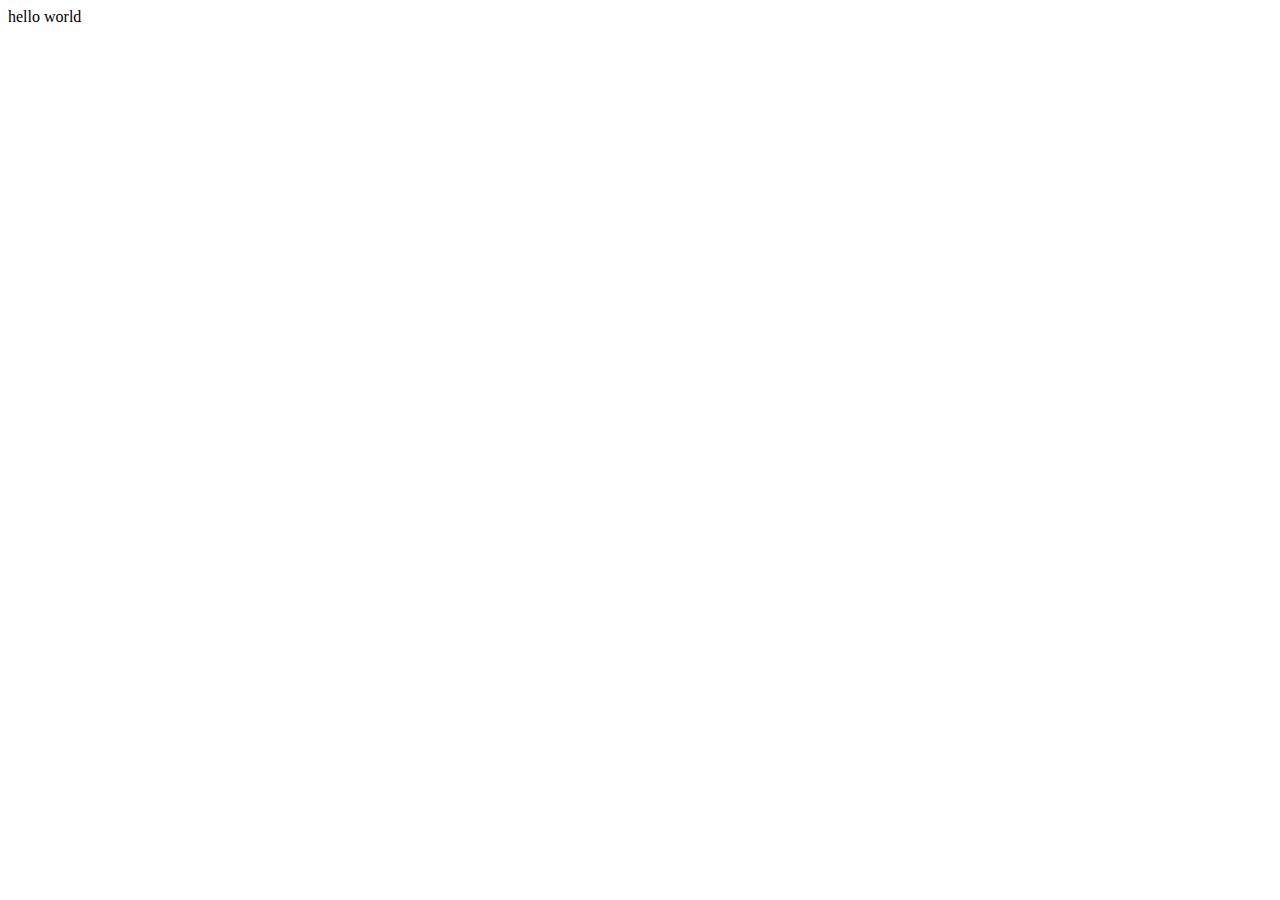
==== index.html @ 64c165b3 "adding the coomit" ====
<!DOCTYPE html>
<html lang="en">
<head>
    <meta charset="UTF-8">
    <meta name="viewport" content="width=device-width, initial-scale=1.0">
    <title>awais</title>
</head>
<body>
    hello world
</body>
</html>
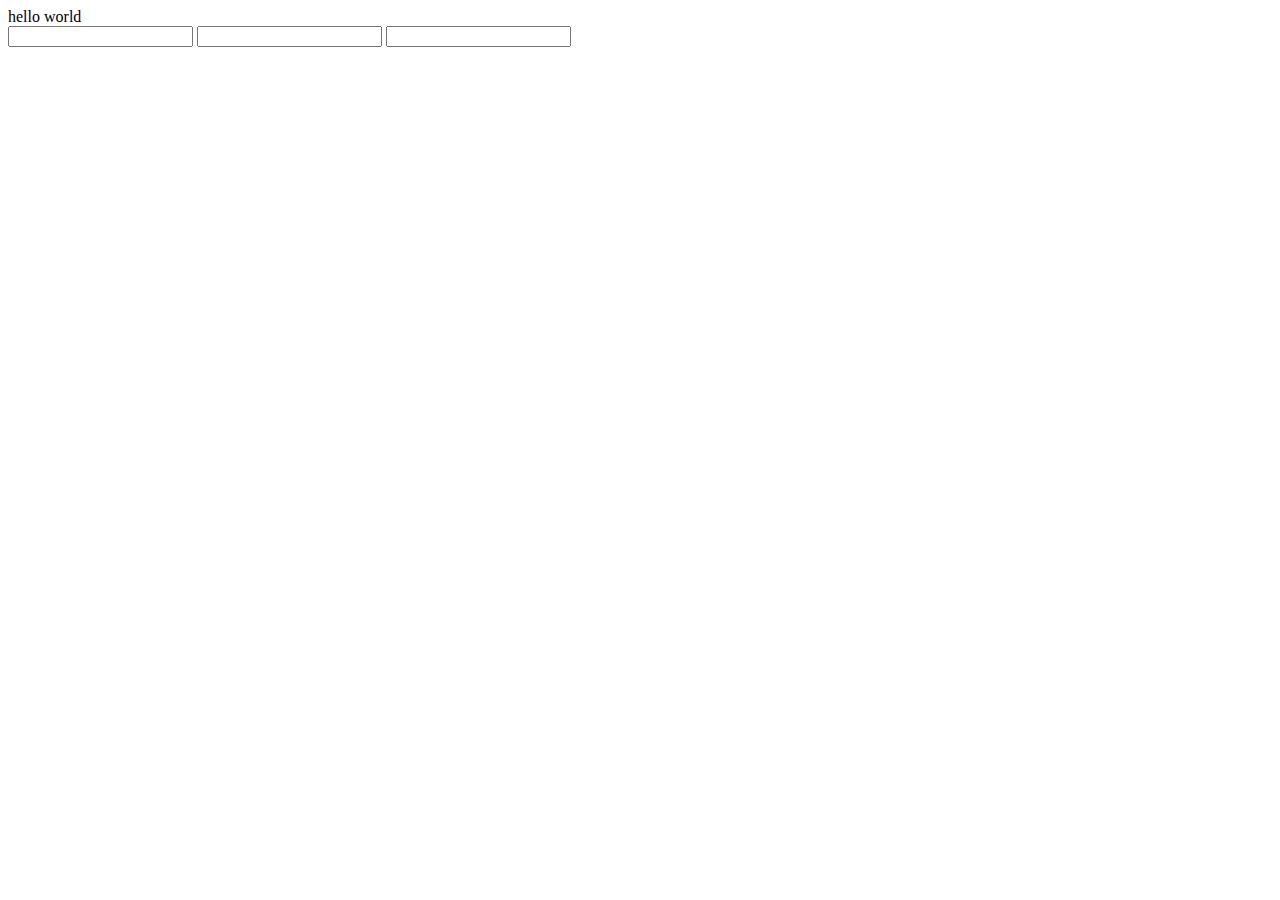
==== commit 53ac5dae: "creating a nre bracnh" ====
--- a/index.html
+++ b/index.html
@@ -7,5 +7,13 @@
 </head>
 <body>
     hello world
+    <img src="\" alt="">
+    
+    <form action="">
+        <input type="text">
+        <input type="text">
+        <input type="text">
+
+    </form>
 </body>
 </html>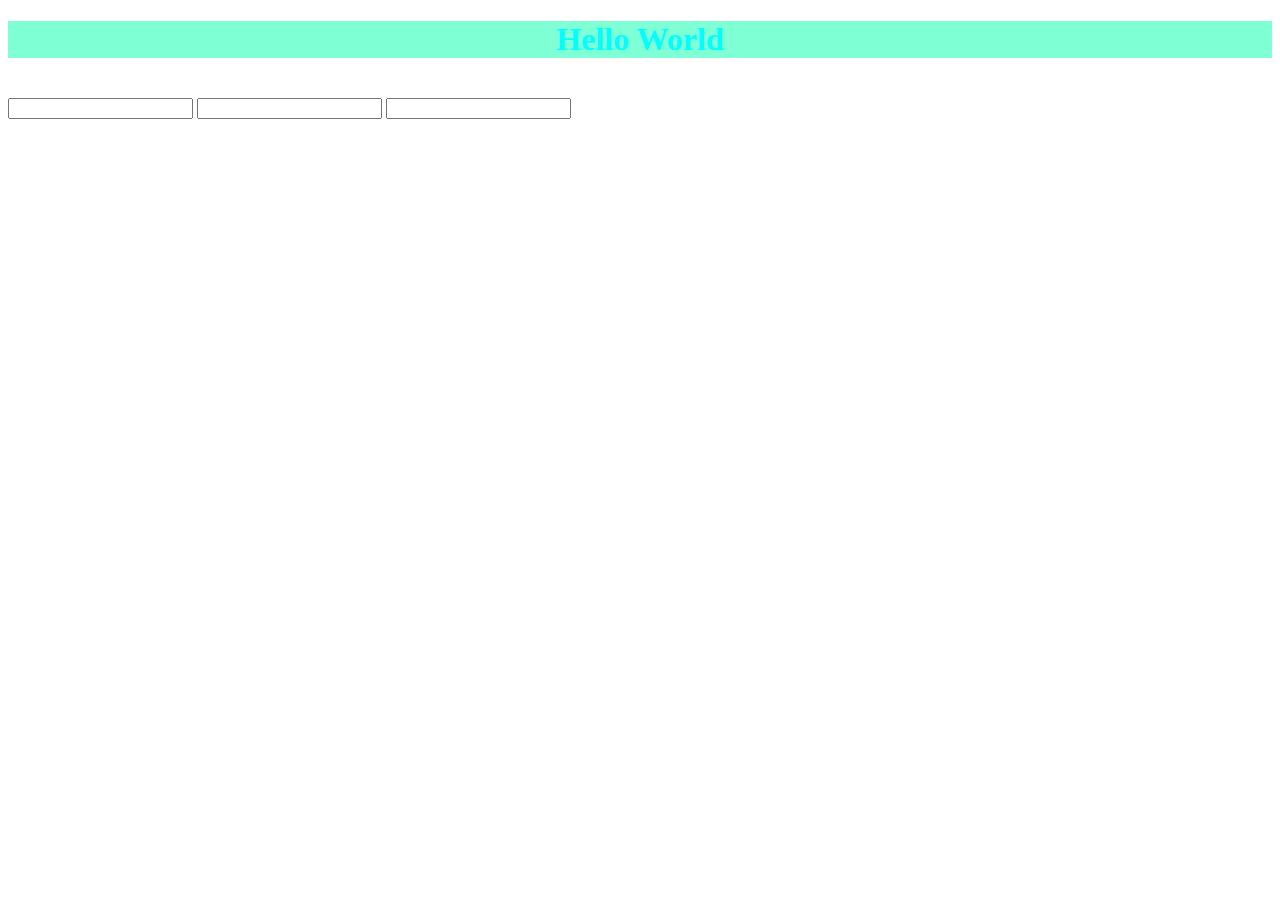
==== commit bc7cb203: "H1 add" ====
--- a/index.html
+++ b/index.html
@@ -4,9 +4,10 @@
     <meta charset="UTF-8">
     <meta name="viewport" content="width=device-width, initial-scale=1.0">
     <title>awais</title>
+    <link rel="stylesheet" href="style.css">
 </head>
 <body>
-    hello world
+   <h1>Hello World</h1> 
     <img src="\" alt="">
     
     <form action="">
--- a/style.css
+++ b/style.css
@@ -0,0 +1,10 @@
+h1{
+    color: aqua;
+    background-color: aquamarine;
+    text-align: center;
+    text-transform:capitalize;
+    text-decoration: none;
+    font-family: 'Times New Roman', Times, serif;
+    font-weight: 200px ;
+
+}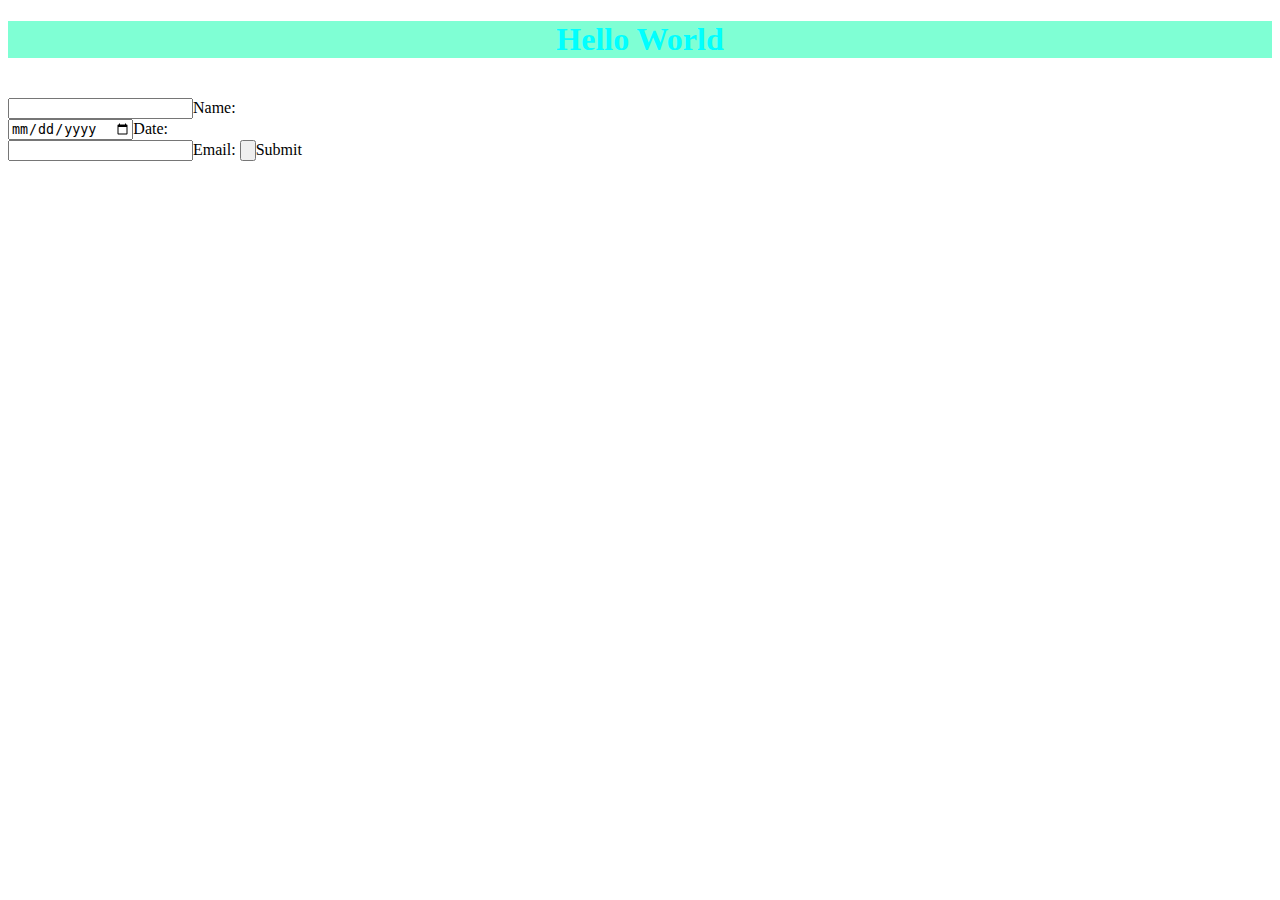
==== commit c1cbe9e2: "Form elements update" ====
--- a/index.html
+++ b/index.html
@@ -11,9 +11,11 @@
     <img src="\" alt="">
     
     <form action="">
-        <input type="text">
-        <input type="text">
-        <input type="text">
+        <input type="text">Name:<br>
+        <input type="date">Date:<br>
+        <input type="email">Email:
+        <input type="button">Submit<br>
+
 
     </form>
 </body>
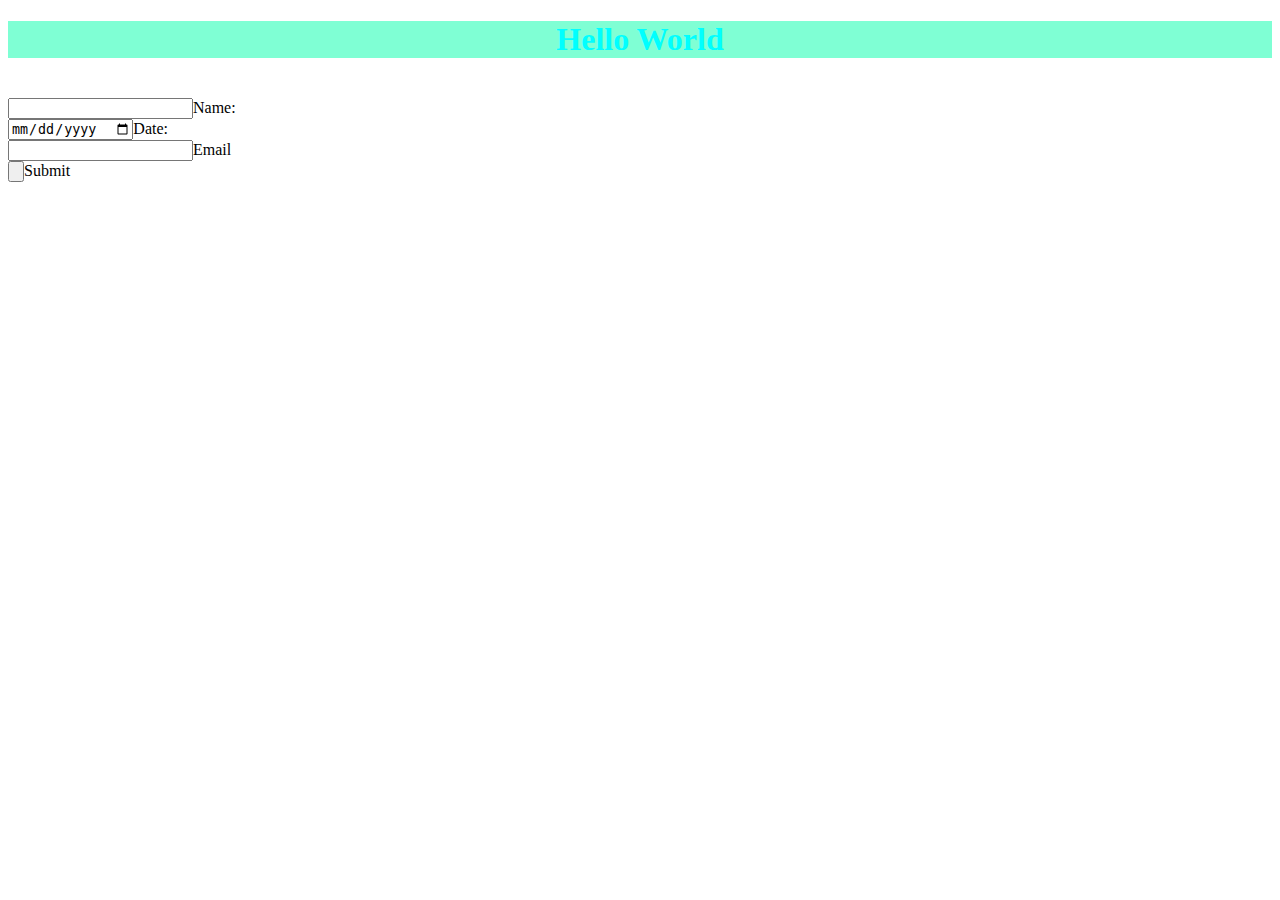
==== commit 8f88e665: "Email Name add" ====
--- a/index.html
+++ b/index.html
@@ -13,7 +13,7 @@
     <form action="">
         <input type="text">Name:<br>
         <input type="date">Date:<br>
-        <input type="email">Email:
+        <input type="email">Email<br>
         <input type="button">Submit<br>
 
 
